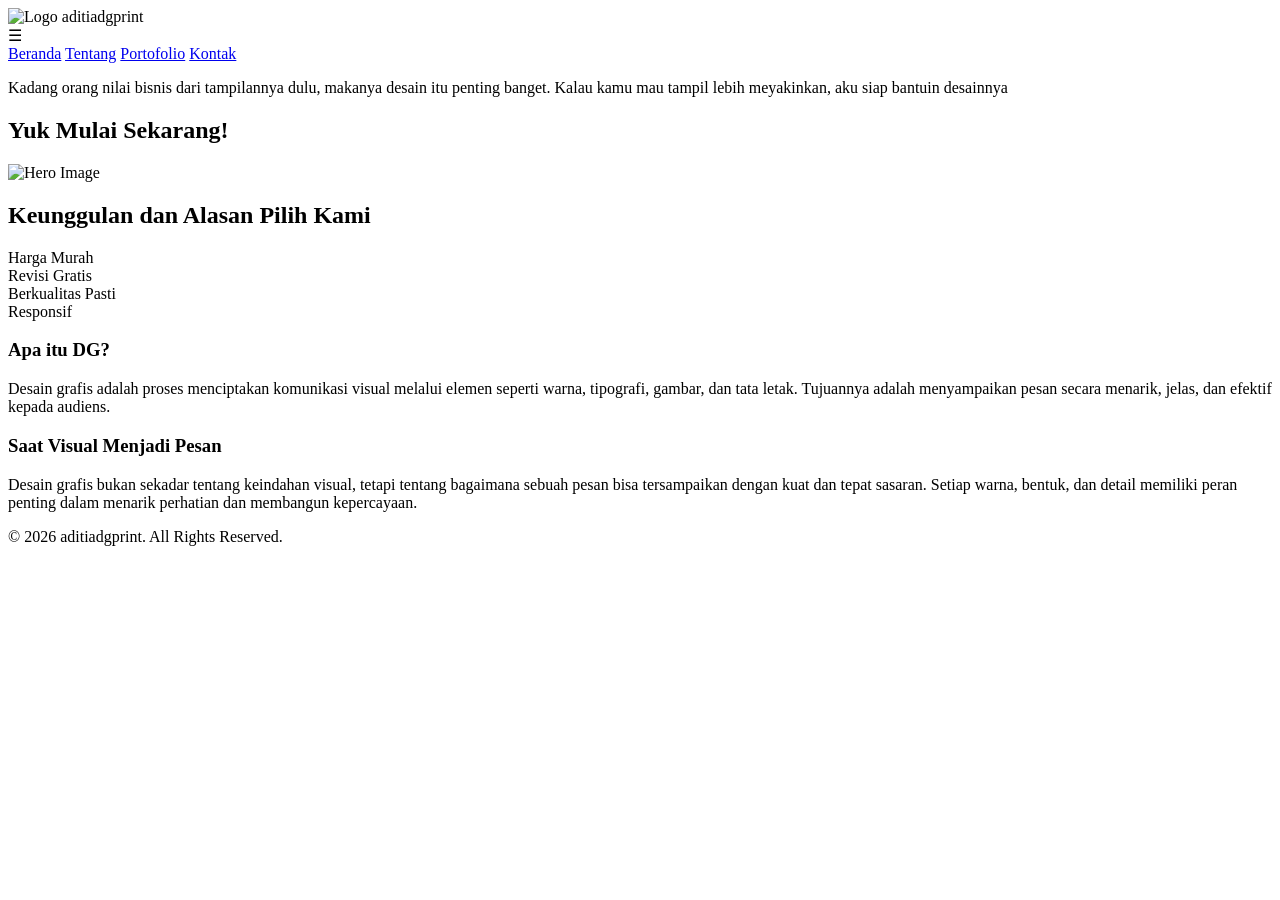
==== docs/index.html @ 2f578b70 "Rename WEBSITE/docs/index.html to docs/index.html" ====
<!DOCTYPE html>
<html lang="id">
<head>
<meta charset="UTF-8">
<meta name="viewport" content="width=device-width, initial-scale=0.6, maximum-scale=1.0">
<title>aditiadgprint</title>
<link rel="stylesheet" href="beranda.css">
</head>

<body>

<div class="wrapper">

<header class="navbar">
    <div class="logo">
        <img src="logo1.png" alt="Logo">
        <span class="aditia">
            aditia<span class="dg">dg<span class="print">print</span></span>
        </span>
    </div>

    <div class="menu-toggle" id="menuToggle">☰</div>
</header>

<div class="dropdown" id="dropdownMenu">
    <a href="index.html">Beranda</a>
    <a href="tentang.html">Tentang</a>
    <a href="portofolio.html">Portofolio</a>
    <a href="contact.html">Kontak</a>
</div>

<section class="hero">
    <div class="hero-text">
        <p>
            Kadang orang nilai bisnis dari tampilannya dulu, makanya desain itu penting banget.
            Kalau kamu mau tampil lebih meyakinkan, aku siap bantuin desainnya
        </p>
        <h1><strong>Yuk Mulai Sekarang!</strong></h1>
    </div>

    <div class="hero-img">
        <img src="logo2.png" alt="Hero Image">
    </div>
</section>

<section class="keunggulan">
    <h2>Keunggulan dan Alasan Pilih Kami</h2>

    <div class="cards">
        <div class="card">Harga Murah</div>
        <div class="card">Revisi Gratis</div>
        <div class="card">Berkualitas Pasti</div>
        <div class="card">Responsif</div>
    </div>
</section>

<section class="info blue-box">
    <h3>Apa itu DG?</h3>
    <p>
        Desain grafis adalah proses menciptakan komunikasi visual melalui elemen seperti warna,
        tipografi, gambar, dan tata letak. Tujuannya adalah menyampaikan pesan secara menarik,
        jelas, dan efektif kepada audiens.
    </p>
</section>

<section class="info green-box">
    <h3>Saat Visual Menjadi Pesan</h3>
    <p>
        Desain grafis bukan sekadar tentang keindahan visual, tetapi tentang bagaimana sebuah pesan
        bisa tersampaikan dengan kuat dan tepat sasaran. Setiap warna, bentuk, dan detail memiliki
        peran penting dalam menarik perhatian dan membangun kepercayaan.
    </p>
</section>

<section class="footer">
    <p>© 2026 aditiadgprint. All Rights Reserved.</p>
</section>

</div> <!-- penutup wrapper -->

<script>
const toggle = document.getElementById("menuToggle");
const menu = document.getElementById("dropdownMenu");

toggle.onclick = () => {
    menu.classList.toggle("active");
};

const cards = document.querySelectorAll(".card");

cards.forEach(card => {
    card.addEventListener("click", () => {
        card.classList.add("clicked");

        setTimeout(() => {
            card.classList.remove("clicked");
        }, 400);
    });
});
</script>

</body>
</html>
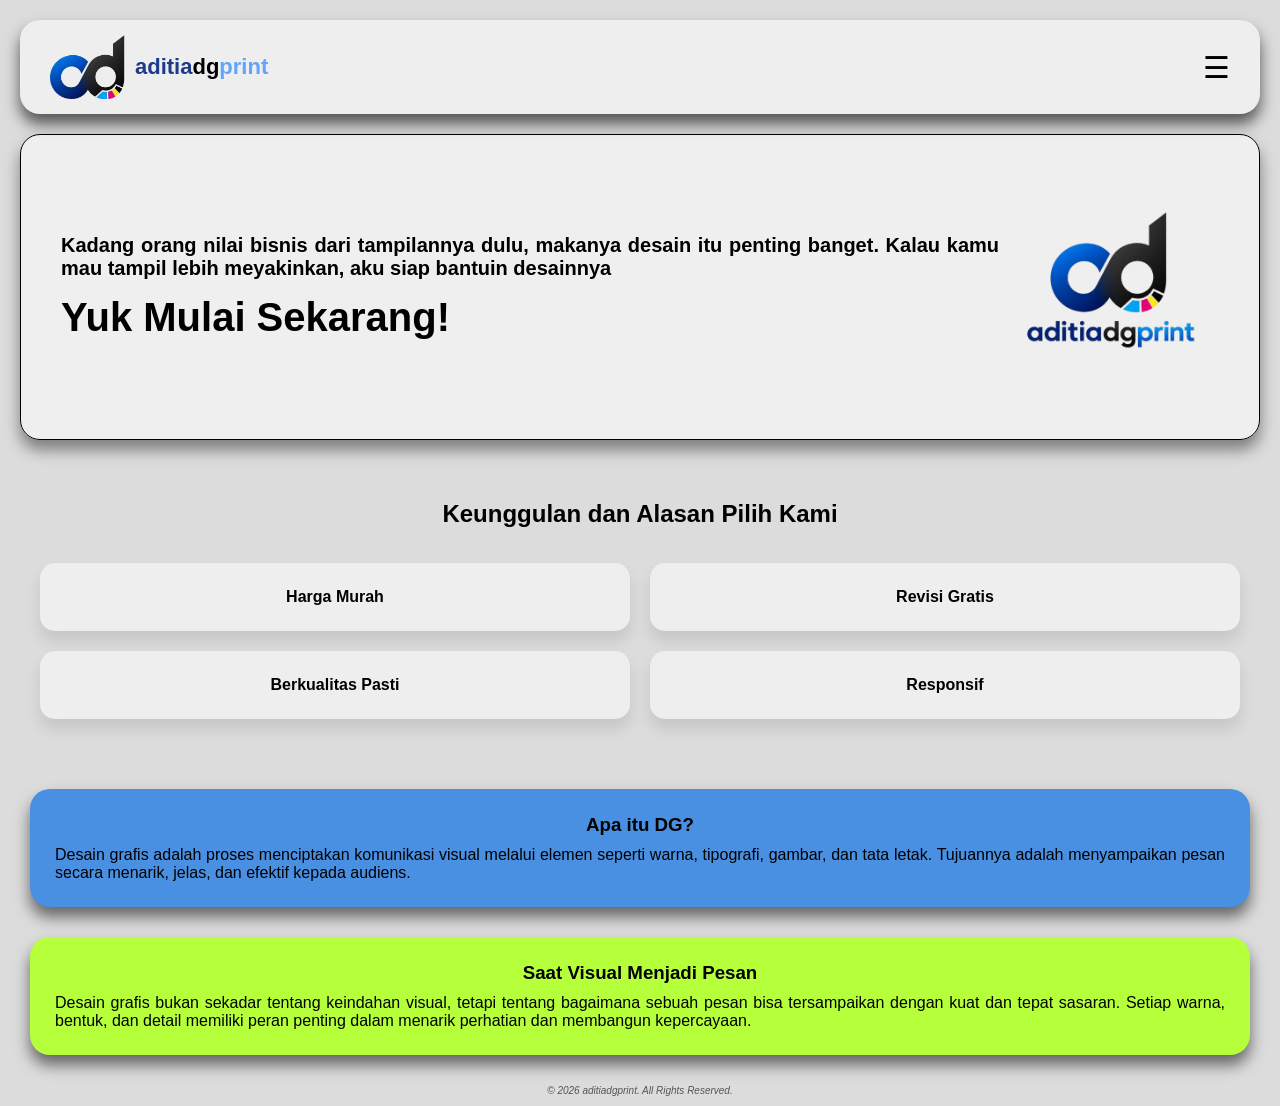
==== commit f6e4e608: "Add files via upload" ====
--- a/docs/index.html
+++ b/docs/index.html
@@ -100,4 +100,4 @@
 </script>
 
 </body>
-</html>
+</html>
--- a/docs/beranda.css
+++ b/docs/beranda.css
@@ -0,0 +1,264 @@
+* {
+    margin: 0;
+    padding: 0;
+    box-sizing: border-box;
+    font-family: sans-serif;
+}
+
+body {
+    background: #dcdcdc;
+    display: flex;
+    justify-content: center;
+}
+
+/* NAVBAR */
+.navbar {
+    display: flex;
+    justify-content: space-between;
+    align-items: center;
+    background: #eeeeee;
+    margin: 20px;
+    padding: 15px 30px;
+    border-radius: 20px;
+    box-shadow: 0 10px 15px rgba(0, 0, 0, 0.623);
+    animation: slideDown 1s ease;
+}
+
+/* LOGO */
+.logo {
+    display: flex;
+    align-items: center;
+    gap: 10px;
+}
+
+.logo img {
+    width: 75px;
+    animation: rotateIn 1.2s ease;
+}
+
+/* TEXT LOGO SESUAI HTML */
+.logo .aditia {
+    font-weight: bold;
+    font-size: 22px;
+    color: #1e3a8a;
+}
+
+.logo .aditia .dg {
+    color: #000000;
+}
+
+.logo .aditia .dg .print {
+    color: #60a5fa;
+}
+
+/* MENU */
+.menu-toggle {
+    font-size: 30px;
+    cursor: pointer;
+    transition: 0.3s;
+}
+
+.menu-toggle:hover {
+    transform: rotate(90deg);
+}
+
+/* DROPDOWN */
+.dropdown {
+    display: none;
+    flex-direction: column;
+    background: white;
+    margin: 0 20px;
+    border-radius: 15px;
+    overflow: hidden;
+}
+
+.dropdown.active {
+    display: flex;
+    animation: fadeDown 0.5s ease;
+}
+
+.dropdown a {
+    padding: 12px;
+    text-decoration: none;
+    color: black;
+    transition: 0.3s;
+}
+
+.dropdown a:hover {
+    background: #f0f0f0;
+    padding-left: 20px;
+}
+
+/* HERO */
+.hero {
+    display: flex;
+    justify-content: space-between;
+    align-items: center;
+    background: #ffffff90;
+    margin: 20px;
+    padding: 40px;
+    border-radius: 20px;
+    border: 1px solid black;
+    box-shadow: 0 10px 15px rgba(0, 0, 0, 0.427);
+    animation: slideDown 1s ease;
+}
+
+.hero-text p {
+    margin-bottom: 8px;
+    font-size: 20px;
+    font-weight: 600;
+    font-family: 'Poppins', sans-serif;
+    text-align: justify;
+    opacity: 0;
+    animation: fadeUp 1s ease forwards;
+}
+
+.hero-text h1 {
+    margin-top: 15px;
+    font-size: 40px;
+    font-weight: bolder;
+    font-family: 'Montserrat', sans-serif;
+    opacity: 0;
+    animation: zoomIn 1s ease forwards;
+}
+
+.hero-img img {
+    width: 220px;
+    animation: float 3s ease-in-out infinite;
+}
+
+/* KEUNGGULAN */
+.keunggulan {
+    text-align: center;
+    padding: 40px;
+}
+
+.keunggulan h2 {
+    margin-bottom: 35px;
+    animation: fadeUp 1s ease;
+}
+
+.cards {
+    display: grid;
+    grid-template-columns: repeat(2, 1fr);
+    gap: 20px;
+    margin-top: 20px;
+}
+
+.card {
+    background: #eee;
+    padding: 25px;
+    border-radius: 15px;
+    font-weight: bold;
+    box-shadow: 0 10px 15px rgba(0,0,0,0.1);
+    opacity: 0;
+    transform: translateY(30px);
+    animation: fadeUp 1s ease forwards;
+    transition: transform 0.2s ease, box-shadow 0.2s ease;
+    cursor: pointer;
+}
+
+/* INTERAKSI CARD */
+.card:hover {
+    transform: translateY(-8px) scale(1.05);
+    box-shadow: 0 15px 25px rgba(0,0,0,0.15);
+}
+
+.card:active {
+    transform: translateY(2px) scale(0.98);
+}
+
+.card.clicked {
+    animation: bounceUp 0.4s ease;
+}
+
+/* INFO */
+.info {
+    margin: 30px;
+    padding: 25px;
+    border-radius: 20px;
+    box-shadow: 0 10px 15px rgba(0, 0, 0, 0.543);
+    text-align: center;
+    opacity: 0;
+    animation: fadeUp 1s ease forwards;
+}
+
+.info h3 {
+    margin-bottom: 10px;
+}
+
+.blue-box {
+    background: #4a90e2;
+    animation-delay: 0.3s;
+}
+
+.green-box {
+    background: #b6ff3b;
+    animation-delay: 0.6s;
+}
+
+.blue-box p,
+.green-box p {
+    font-weight: 400;
+    text-align: justify;
+}
+
+/* FOOTER */
+.footer {
+    color: #555;
+    opacity: 0;
+    transform: translateY(20px);
+    animation: fadeUp 1s ease forwards;
+    animation-delay: 1s;
+}
+
+.footer p {
+    font-size: 10px;
+    font-style: oblique;
+    text-align: center;
+    margin-bottom: 10px;
+}
+
+.footer:hover {
+    letter-spacing: 1px;
+    color: #000;
+    transition: 0.3s;
+}
+
+/* ANIMATIONS */
+@keyframes fadeUp {
+    from {opacity:0; transform:translateY(40px);}
+    to {opacity:1; transform:translateY(0);}
+}
+
+@keyframes slideDown {
+    from {opacity:0; transform:translateY(-50px);}
+    to {opacity:1; transform:translateY(0);}
+}
+
+@keyframes fadeDown {
+    from {opacity:0; transform:translateY(-20px);}
+    to {opacity:1; transform:translateY(0);}
+}
+
+@keyframes zoomIn {
+    from {opacity:0; transform:scale(0.8);}
+    to {opacity:1; transform:scale(1);}
+}
+
+@keyframes rotateIn {
+    from {transform:rotate(-180deg); opacity:0;}
+    to {transform:rotate(0); opacity:1;}
+}
+
+@keyframes float {
+    0% {transform: translateY(0);}
+    50% {transform: translateY(-12px);}
+    100% {transform: translateY(0);}
+}
+
+@keyframes bounceUp {
+    0%   { transform: translateY(2px) scale(0.98); }
+    50%  { transform: translateY(-10px) scale(1.05); }
+    100% { transform: translateY(0) scale(1); }
+}
